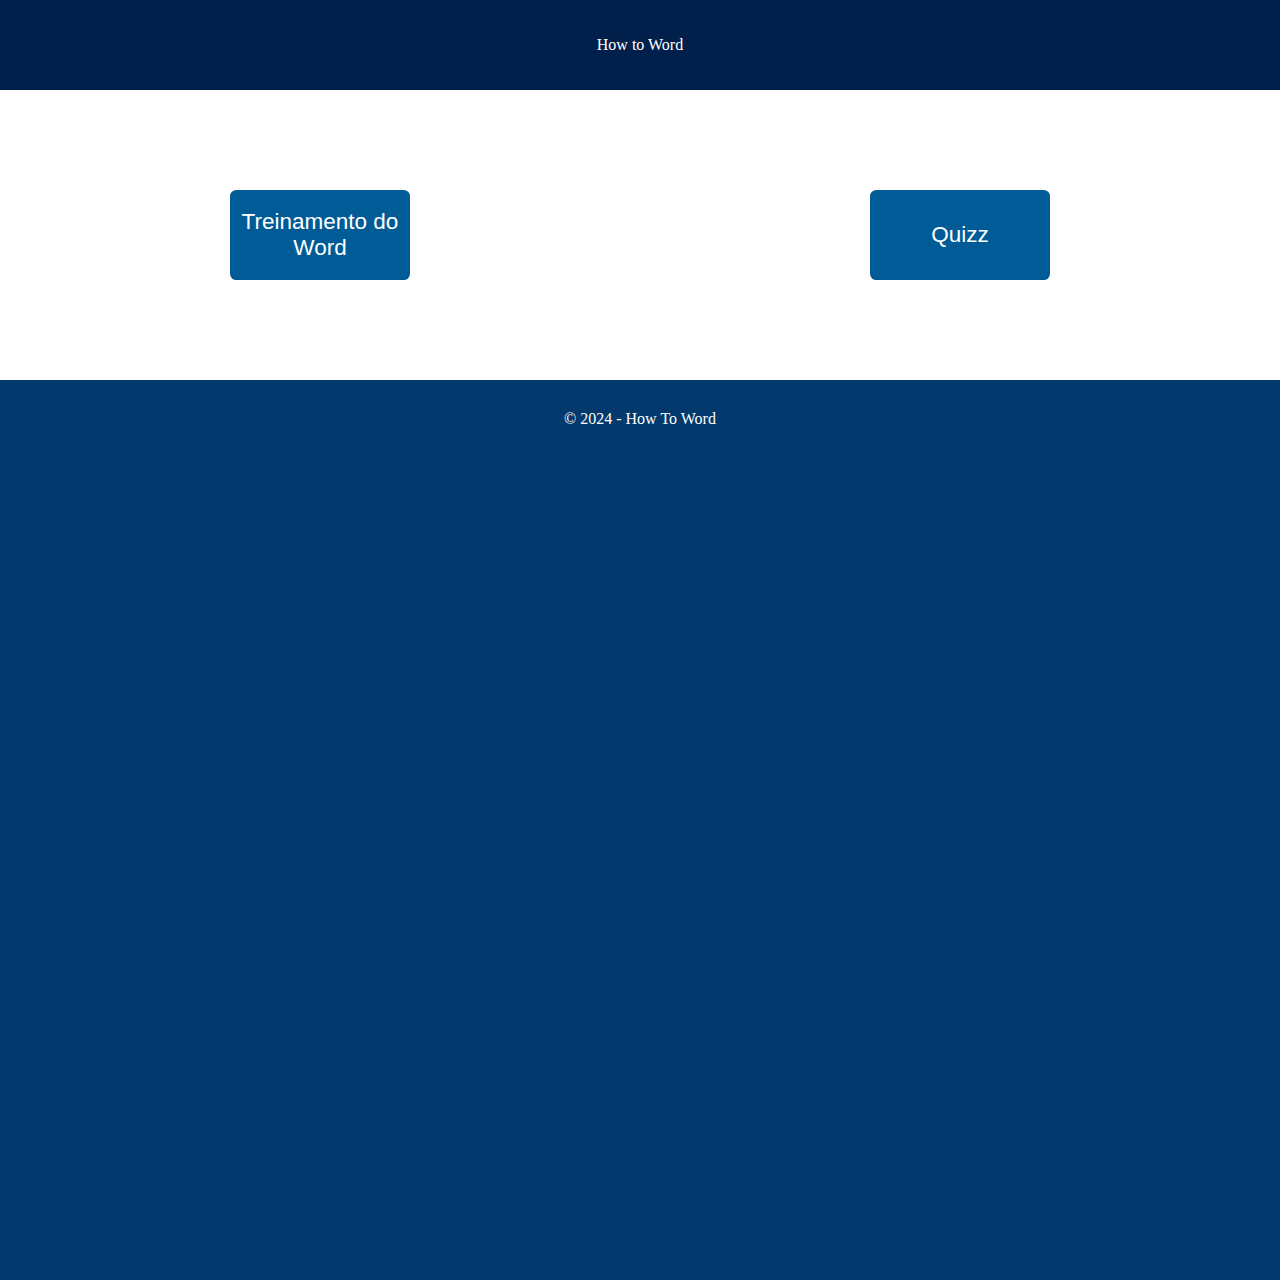
==== index.html @ 9aecf79d "Merge pull request #1 from PlopesK/main" ====
<html>
  <head>
    <link rel="stylesheet" href="style.css" />
    <title>How to Word</title>
  </head>
  <body>
    <header>How to Word</header>

    <div class="options">
      <button>Treinamento do Word</button>
      <button>Quizz</button>
    </div>

    <footer>© 2024 - How To Word</footer>
  </body>
</html>
---- style.css ----
html {
  scroll-behavior: smooth;
  overflow-x: clip;
  overscroll-behavior: none;
}

* {
  box-sizing: border-box;
  padding: 0;
  margin: 0;
}

a {
  text-decoration: none;
  font-weight: bold;
}

header {
  width: 100%;
  height: 10vh;
  top: 0;
  display: flex;
  align-items: center;
  justify-content: center;
  position: static;
  background-color: #011f4b;
  color: white;
  margin-bottom: 100px;
}

.options {
  display: flex;
  align-items: center;
  justify-content: space-around;
}

button {
  display: flex;
  align-items: center;
  justify-content: center;
  cursor: pointer;
  font-size: 2.5vh;
  width: 20vh;
  height: 10vh;
  background-color: #005b96;
  border: 1px solid transparent;
  border-radius: 0.7vh;
  color: white;
  z-index: 4;
}

footer {
  padding: 30px;
  width: 100%;
  height: 100%;
  margin-top: 100px;
  text-align: center;
  position: static;
  color: white;
  background-color: #03396c;
}
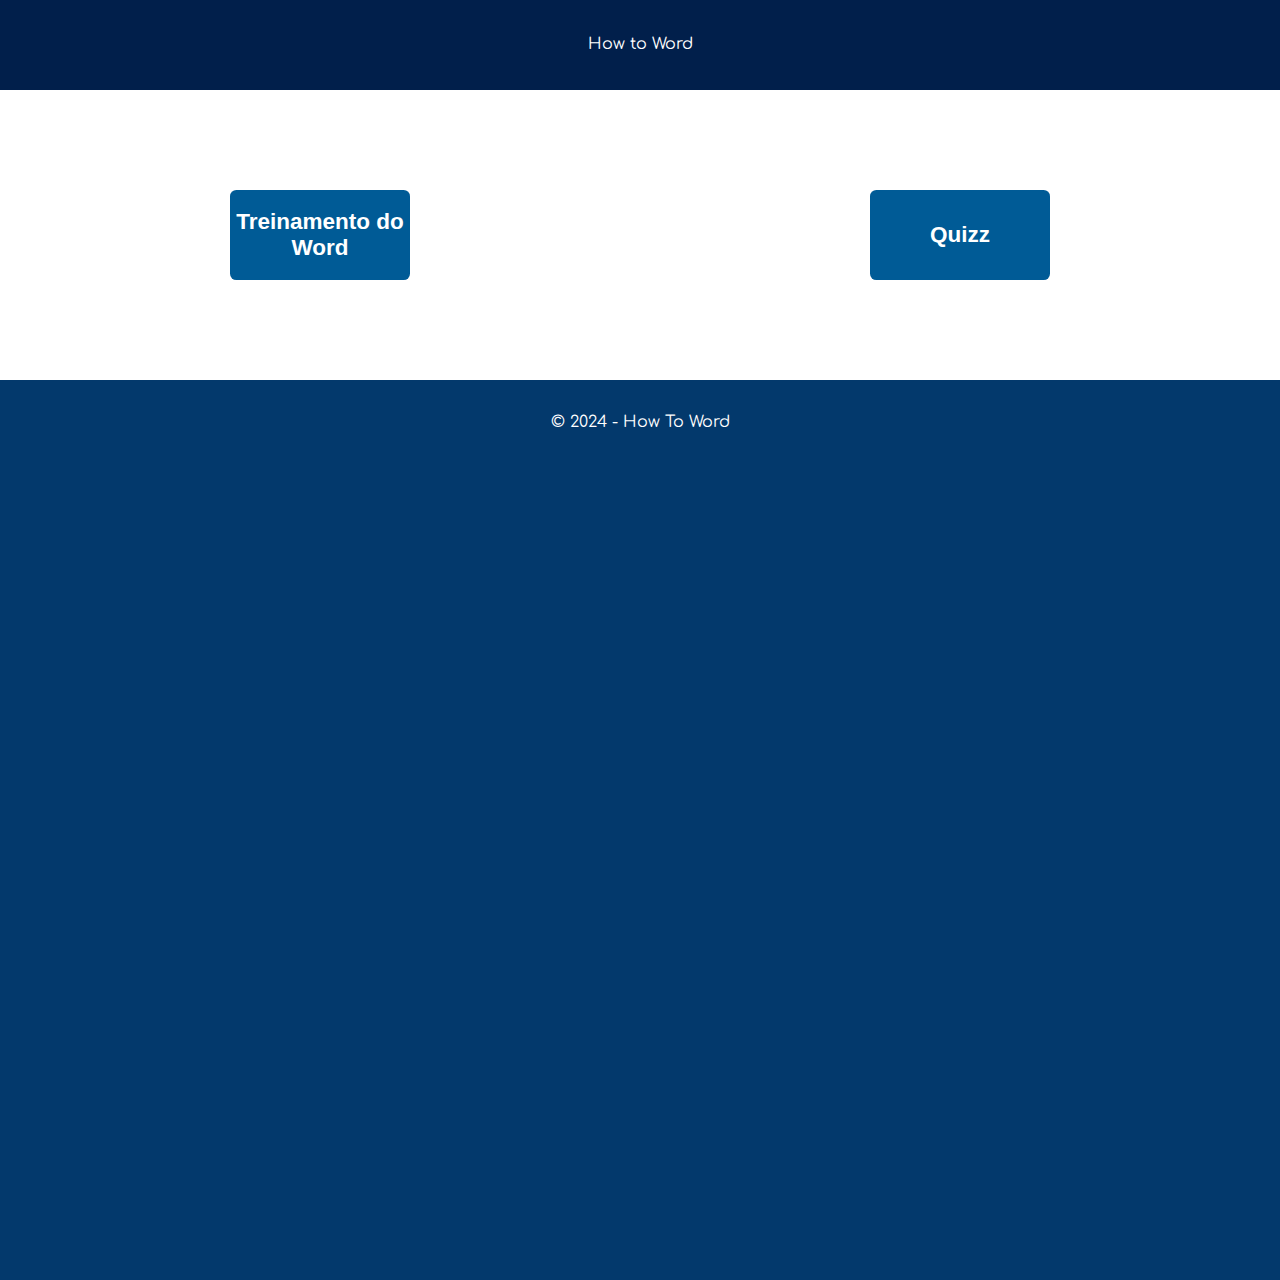
==== commit 4c374142: "Adjusts" ====
--- a/index.html
+++ b/index.html
@@ -8,7 +8,7 @@
 
     <div class="options">
       <button>Treinamento do Word</button>
-      <button>Quizz</button>
+      <button><a href="QuizGatito.html">Quizz</a></button>
     </div>
 
     <footer>© 2024 - How To Word</footer>
--- a/style.css
+++ b/style.css
@@ -1,3 +1,5 @@
+@import url("https://fonts.googleapis.com/css2?family=Comfortaa&family=Teko&display=swap");
+
 html {
   scroll-behavior: smooth;
   overflow-x: clip;
@@ -12,7 +14,7 @@
 
 a {
   text-decoration: none;
-  font-weight: bold;
+  color: white;
 }
 
 header {
@@ -28,13 +30,20 @@
   margin-bottom: 100px;
 }
 
+body {
+  font-family: "Comfortaa", cursive;
+  line-height: 1.6;
+  min-height: 100vh;
+}
+
 .options {
   display: flex;
   align-items: center;
   justify-content: space-around;
 }
 
-button {
+button,
+input[type="submit"] {
   display: flex;
   align-items: center;
   justify-content: center;
@@ -47,6 +56,7 @@
   border-radius: 0.7vh;
   color: white;
   z-index: 4;
+  font-weight: bold;
 }
 
 footer {
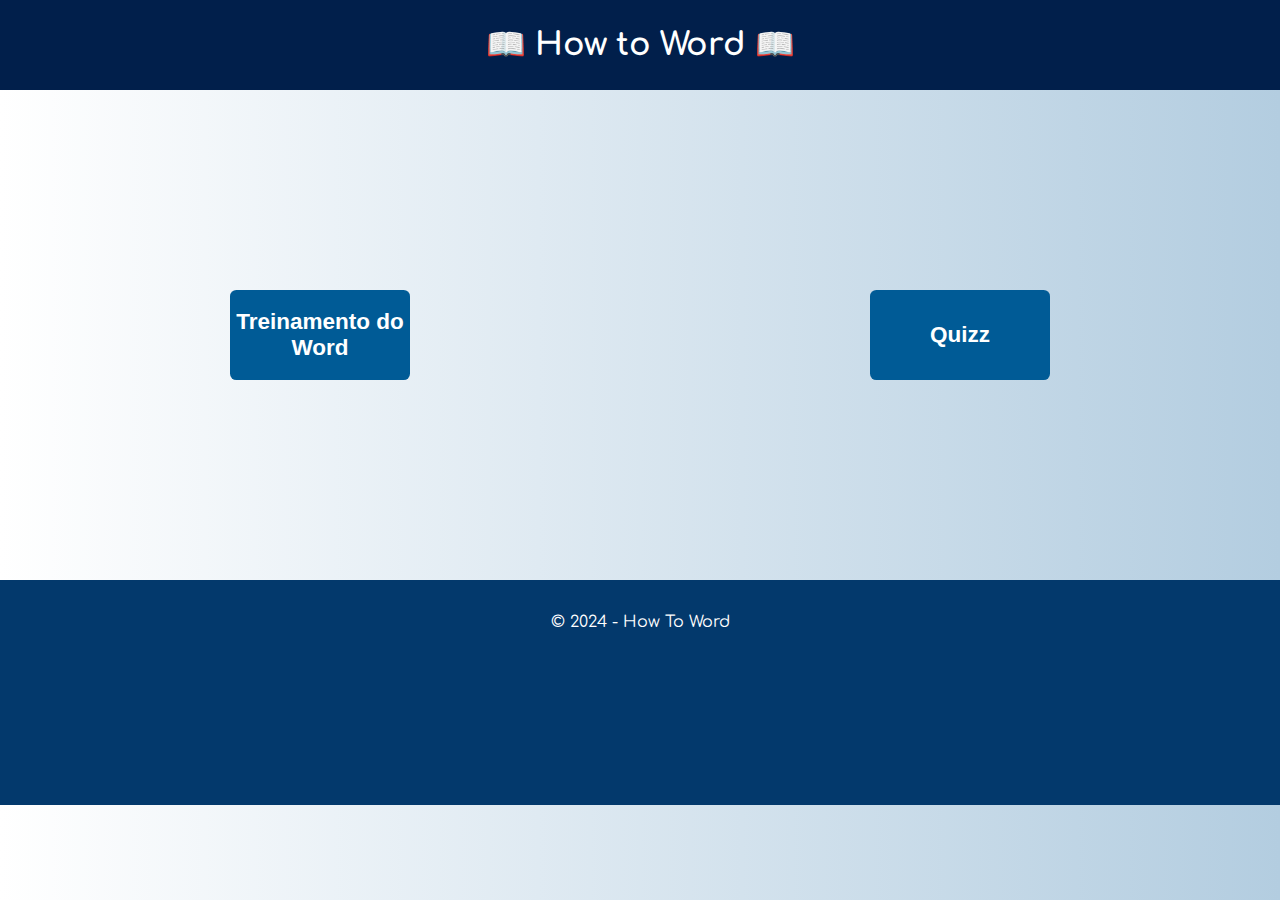
==== commit cb0dbbe3: "Speech bubble update" ====
--- a/index.html
+++ b/index.html
@@ -4,7 +4,7 @@
     <title>How to Word</title>
   </head>
   <body>
-    <header>How to Word</header>
+    <header><h1>📖 How to Word 📖</h1></header>
 
     <div class="options">
       <button>Treinamento do Word</button>
--- a/style.css
+++ b/style.css
@@ -27,13 +27,20 @@
   position: static;
   background-color: #011f4b;
   color: white;
-  margin-bottom: 100px;
+  margin-bottom: 200px;
 }
 
 body {
   font-family: "Comfortaa", cursive;
   line-height: 1.6;
-  min-height: 100vh;
+  min-height: 50vh;
+  background: -webkit-gradient(
+    linear,
+    left top,
+    right top,
+    from(#ffffff),
+    to(#b3cde0)
+  );
 }
 
 .options {
@@ -62,10 +69,41 @@
 footer {
   padding: 30px;
   width: 100%;
-  height: 100%;
-  margin-top: 100px;
+  height: 25vh;
+  margin-top: 200px;
   text-align: center;
   position: static;
   color: white;
   background-color: #03396c;
 }
+
+input[type="radio"] {
+  height: 15px;
+  margin-right: 10px;
+  margin-top: 10px;
+}
+
+.hidden {
+  opacity: 0;
+  visibility: hidden;
+}
+
+.pergunta {
+  display: flex;
+  flex-direction: column;
+  position: absolute;
+  padding-left: 20px;
+  width: 100%;
+  height: 100%;
+  background: -webkit-gradient(
+    linear,
+    left top,
+    right top,
+    from(#005b96),
+    to(#6497b1)
+  );
+  color: white;
+  align-items: center;
+  justify-content: center;
+  text-align: center;
+}
